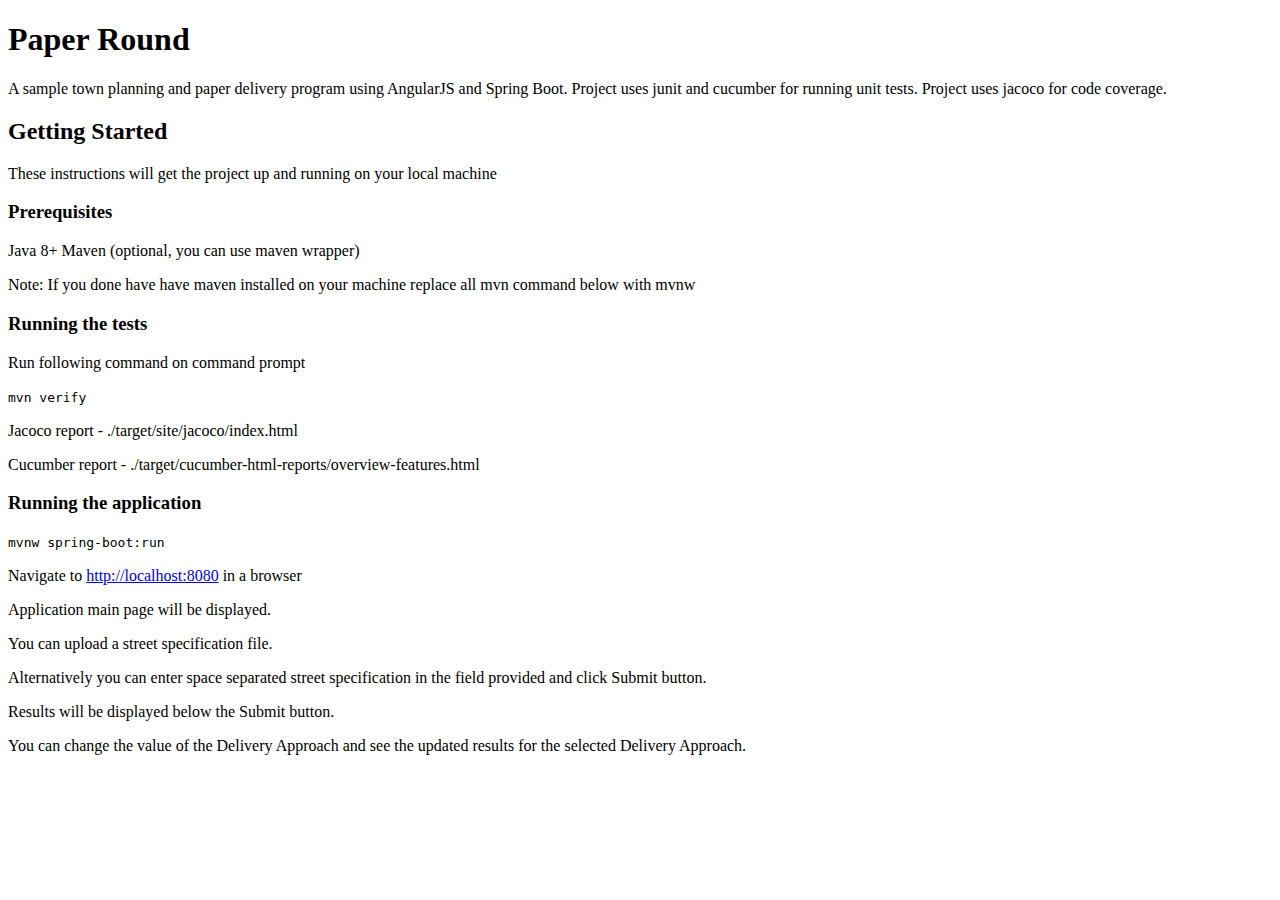
==== Readme.html @ eea77ee3 "Initial commit" ====
<!DOCTYPE html>
<html>
<head>
<meta http-equiv="content-type" content="text/html; charset=UTF-8">
<title>Readme</title>
<style type="text/css">/*...*/</style>
</head>
<body>
<h1>Paper Round</h1><p>A sample town planning and paper delivery program using AngularJS and Spring Boot. Project uses junit and cucumber for running unit tests. Project uses jacoco for code coverage.</p><h2>Getting Started</h2><p>These instructions will get the project up and running on your local machine</p><h3>Prerequisites</h3><p>Java 8+ Maven (optional, you can use maven wrapper)</p><p>Note: If you done have have maven installed on your machine replace all mvn command below with mvnw</p><h3>Running the tests</h3><p>Run following command on command prompt</p><p><code>
mvn verify
</code></p><p>Jacoco report - ./target/site/jacoco/index.html</p><p>Cucumber report - ./target/cucumber-html-reports/overview-features.html</p><h3>Running the application</h3><p><code>
mvnw spring-boot:run
</code></p><p>Navigate to <a href="http://localhost:8080">http://localhost:8080</a> in a browser</p><p>Application main page will be displayed.</p><p>You can upload a street specification file.</p><p>Alternatively you can enter space separated street specification in the field provided and click Submit button.</p><p>Results will be displayed below the Submit button.</p><p>You can change the value of the Delivery Approach and see the updated results for the selected Delivery Approach.</p>
</body>
</html>
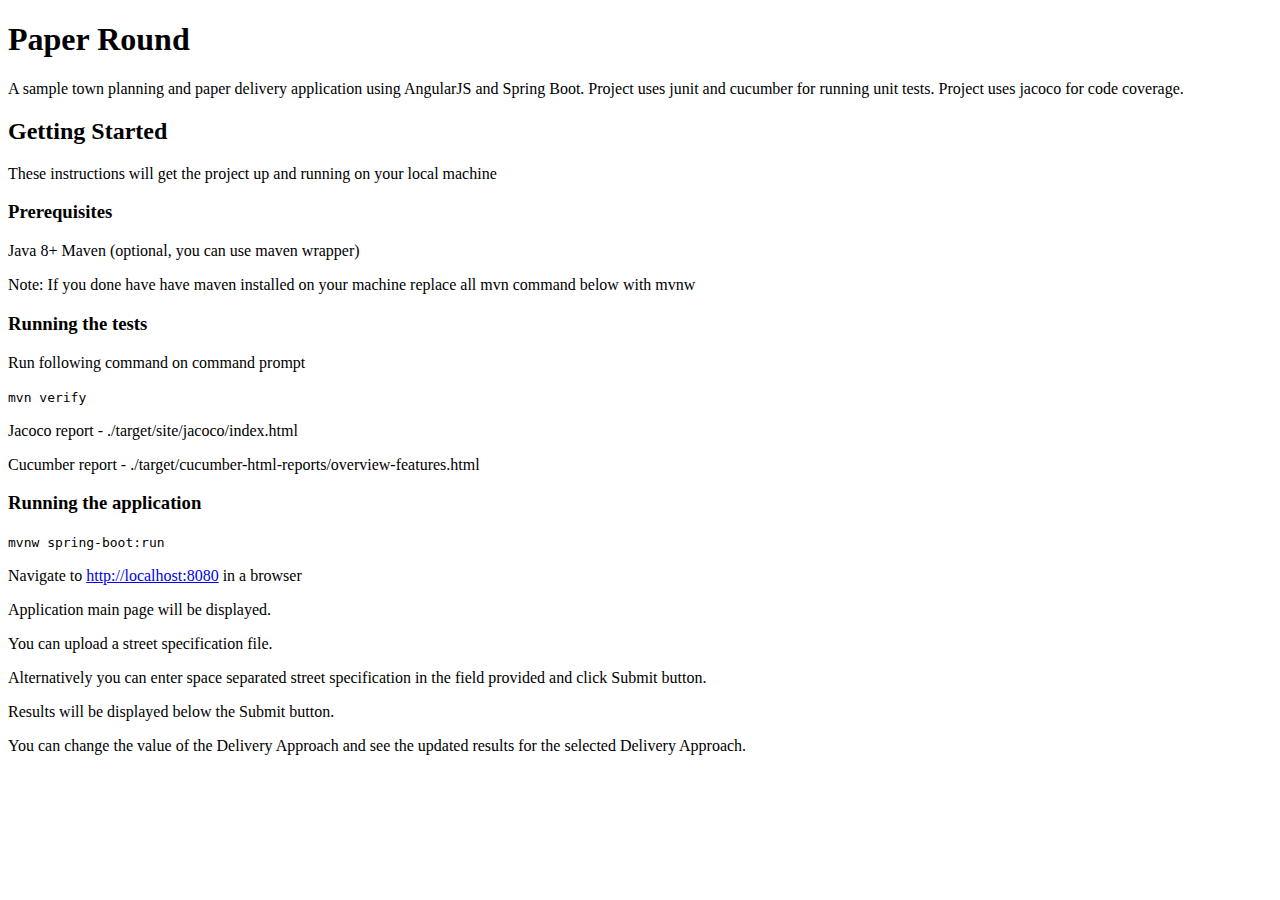
==== commit 726a4bed: "Initial commit" ====
--- a/Readme.html
+++ b/Readme.html
@@ -6,7 +6,7 @@
 <style type="text/css">/*...*/</style>
 </head>
 <body>
-<h1>Paper Round</h1><p>A sample town planning and paper delivery program using AngularJS and Spring Boot. Project uses junit and cucumber for running unit tests. Project uses jacoco for code coverage.</p><h2>Getting Started</h2><p>These instructions will get the project up and running on your local machine</p><h3>Prerequisites</h3><p>Java 8+ Maven (optional, you can use maven wrapper)</p><p>Note: If you done have have maven installed on your machine replace all mvn command below with mvnw</p><h3>Running the tests</h3><p>Run following command on command prompt</p><p><code>
+<h1>Paper Round</h1><p>A sample town planning and paper delivery application using AngularJS and Spring Boot. Project uses junit and cucumber for running unit tests. Project uses jacoco for code coverage.</p><h2>Getting Started</h2><p>These instructions will get the project up and running on your local machine</p><h3>Prerequisites</h3><p>Java 8+ Maven (optional, you can use maven wrapper)</p><p>Note: If you done have have maven installed on your machine replace all mvn command below with mvnw</p><h3>Running the tests</h3><p>Run following command on command prompt</p><p><code>
 mvn verify
 </code></p><p>Jacoco report - ./target/site/jacoco/index.html</p><p>Cucumber report - ./target/cucumber-html-reports/overview-features.html</p><h3>Running the application</h3><p><code>
 mvnw spring-boot:run
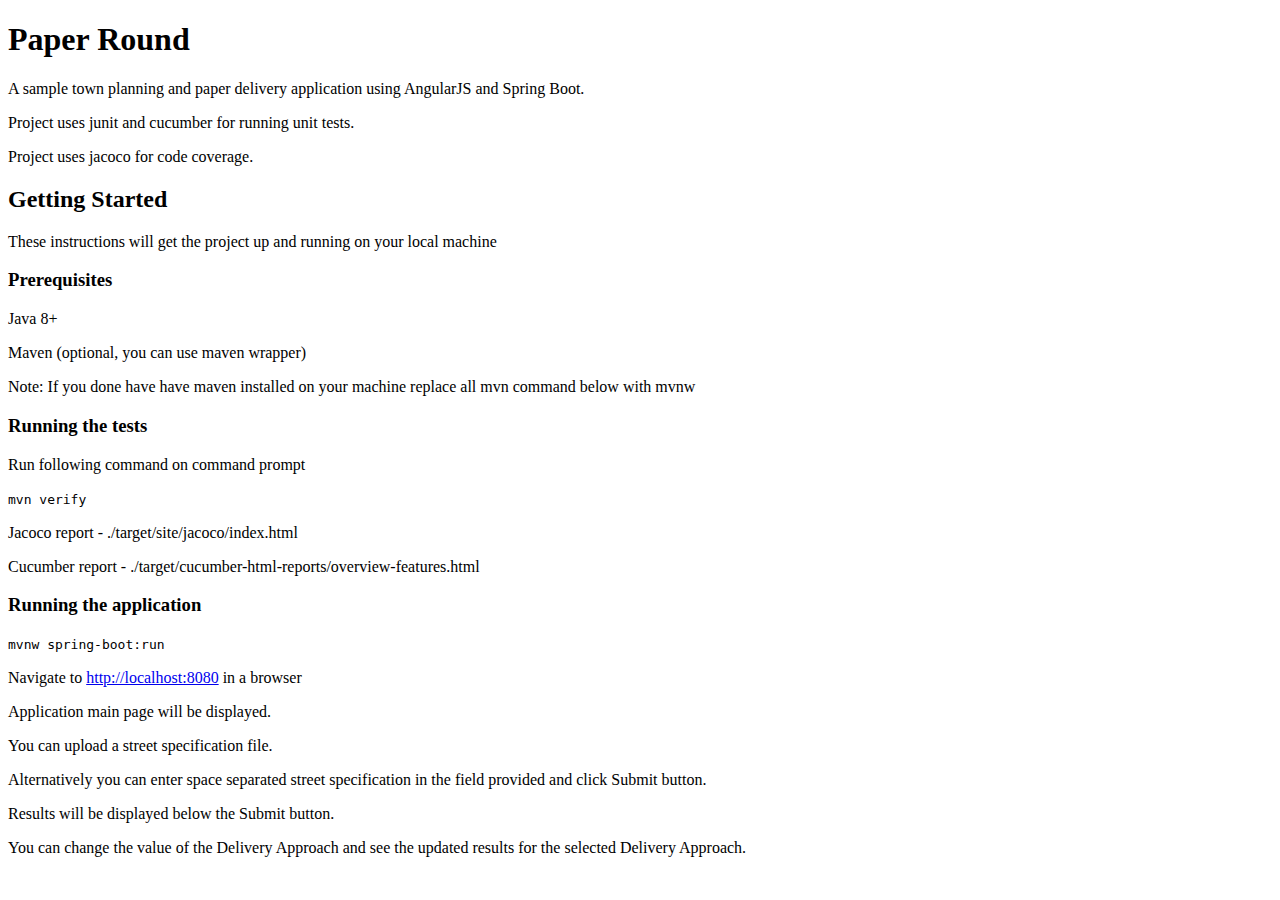
==== commit 6268e62f: "Initial commit" ====
--- a/Readme.html
+++ b/Readme.html
@@ -6,7 +6,7 @@
 <style type="text/css">/*...*/</style>
 </head>
 <body>
-<h1>Paper Round</h1><p>A sample town planning and paper delivery application using AngularJS and Spring Boot. Project uses junit and cucumber for running unit tests. Project uses jacoco for code coverage.</p><h2>Getting Started</h2><p>These instructions will get the project up and running on your local machine</p><h3>Prerequisites</h3><p>Java 8+ Maven (optional, you can use maven wrapper)</p><p>Note: If you done have have maven installed on your machine replace all mvn command below with mvnw</p><h3>Running the tests</h3><p>Run following command on command prompt</p><p><code>
+<h1>Paper Round</h1><p>A sample town planning and paper delivery application using AngularJS and Spring Boot.</p><p>Project uses junit and cucumber for running unit tests.</p><p>Project uses jacoco for code coverage.</p><h2>Getting Started</h2><p>These instructions will get the project up and running on your local machine</p><h3>Prerequisites</h3><p>Java 8+</p><p>Maven (optional, you can use maven wrapper)</p><p>Note: If you done have have maven installed on your machine replace all mvn command below with mvnw</p><h3>Running the tests</h3><p>Run following command on command prompt</p><p><code>
 mvn verify
 </code></p><p>Jacoco report - ./target/site/jacoco/index.html</p><p>Cucumber report - ./target/cucumber-html-reports/overview-features.html</p><h3>Running the application</h3><p><code>
 mvnw spring-boot:run
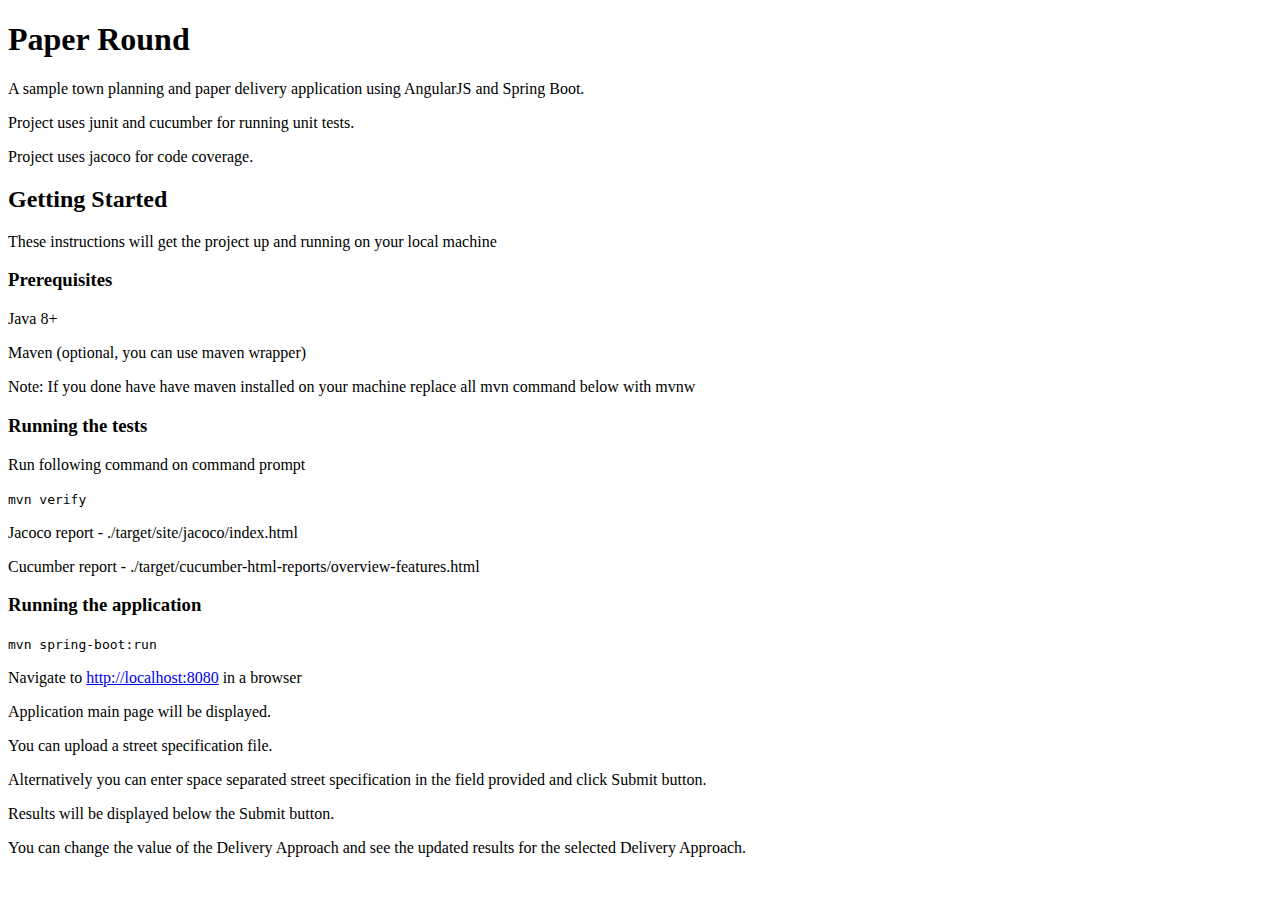
==== commit ca24fe44: "Initial commit" ====
--- a/Readme.html
+++ b/Readme.html
@@ -9,7 +9,7 @@
 <h1>Paper Round</h1><p>A sample town planning and paper delivery application using AngularJS and Spring Boot.</p><p>Project uses junit and cucumber for running unit tests.</p><p>Project uses jacoco for code coverage.</p><h2>Getting Started</h2><p>These instructions will get the project up and running on your local machine</p><h3>Prerequisites</h3><p>Java 8+</p><p>Maven (optional, you can use maven wrapper)</p><p>Note: If you done have have maven installed on your machine replace all mvn command below with mvnw</p><h3>Running the tests</h3><p>Run following command on command prompt</p><p><code>
 mvn verify
 </code></p><p>Jacoco report - ./target/site/jacoco/index.html</p><p>Cucumber report - ./target/cucumber-html-reports/overview-features.html</p><h3>Running the application</h3><p><code>
-mvnw spring-boot:run
+mvn spring-boot:run
 </code></p><p>Navigate to <a href="http://localhost:8080">http://localhost:8080</a> in a browser</p><p>Application main page will be displayed.</p><p>You can upload a street specification file.</p><p>Alternatively you can enter space separated street specification in the field provided and click Submit button.</p><p>Results will be displayed below the Submit button.</p><p>You can change the value of the Delivery Approach and see the updated results for the selected Delivery Approach.</p>
 </body>
 </html>